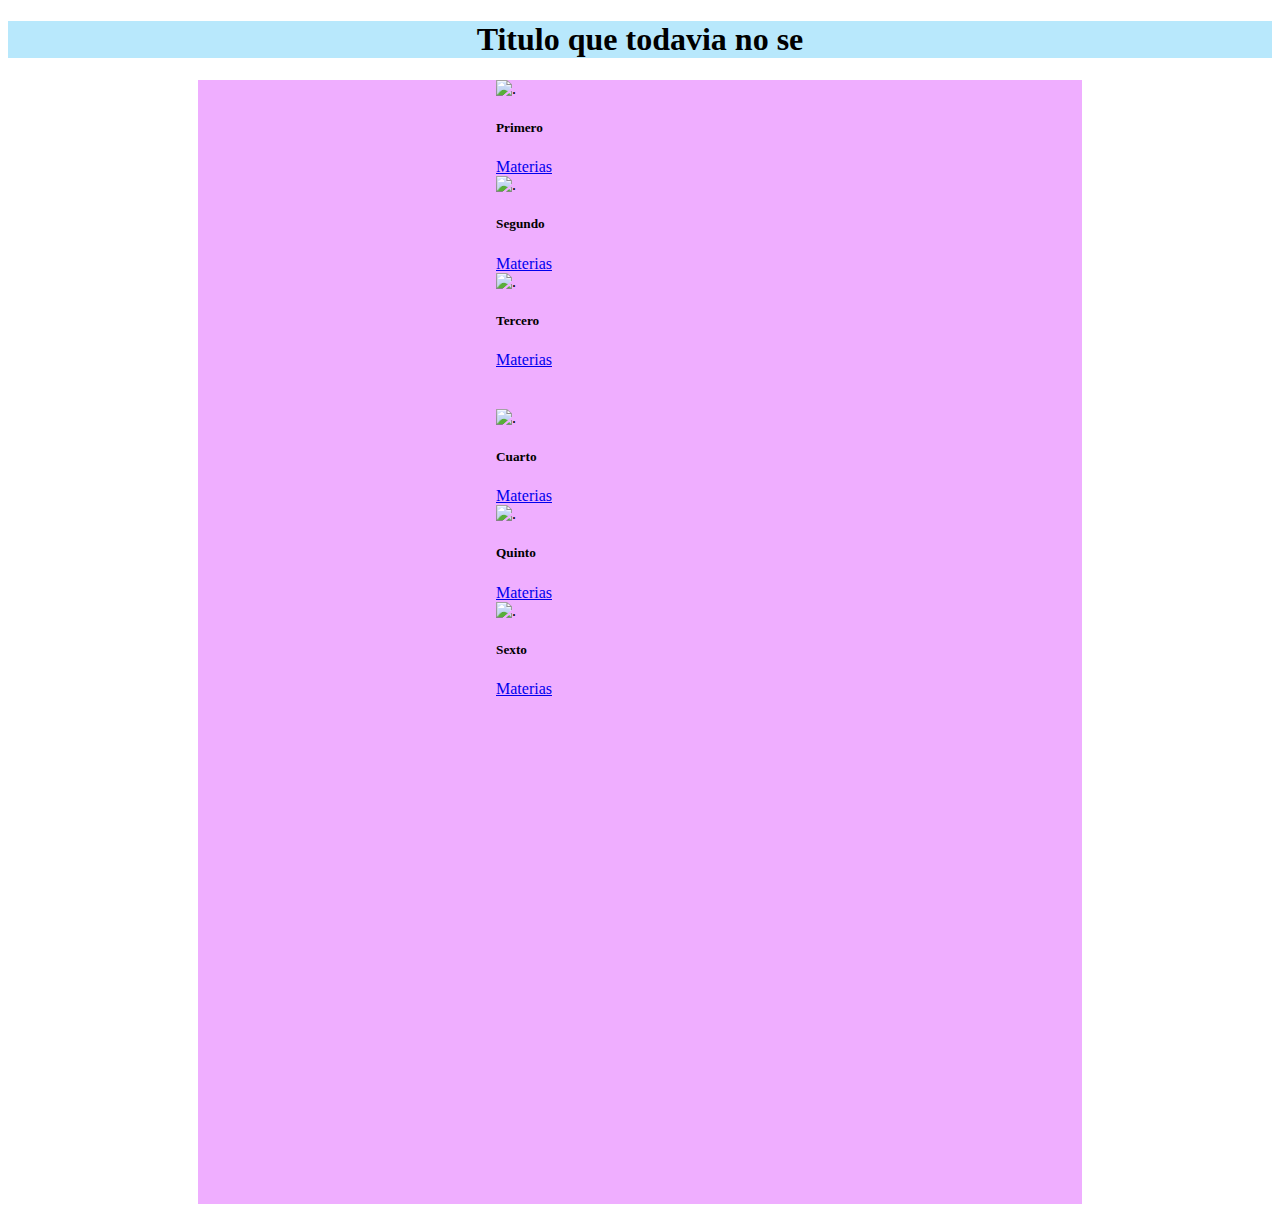
==== 07-Proyecto personal/index.html @ 70287119 "Add files via upload" ====
<!doctype html>
<html lang="en">

<head>
    <meta charset="utf-8">
    <meta name="viewport" content="width=device-width, initial-scale=1">
    <title>Bootstrap demo</title>
    <link href="https://cdn.jsdelivr.net/npm/bootstrap@5.2.2/dist/css/bootstrap.min.css" rel="stylesheet"
        integrity="sha384-Zenh87qX5JnK2Jl0vWa8Ck2rdkQ2Bzep5IDxbcnCeuOxjzrPF/et3URy9Bv1WTRi" crossorigin="anonymous">
    <link rel="stylesheet" href="estilos.css">
<body>
       
           <header>
            <div>
                <h1 id="titulo" class="mb-0">Titulo que todavia no se</h1>
            </div>
           </header>  
         
    <main>


<div class="container" id="container-1">
    <div class="row" class="d-flex justify-content-center" >
        <div class="col-4">
            <!-- primer card -->
            <div class="card" style="width: 18rem;">
                <img src="/assets/imagenes/conejito.jpg" class="card-img-top" alt=".">
                <div class="card-body">
                  <h5 class="card-title">Primero</h5>
                  <p class="card-text"></p>
                  <a href="#" class="btn btn-primary">Materias</a>
                </div>
              </div>
        </div>
        <div class="col-4">
            <!-- segundo card-->
            <div class="col"><div class="card" style="width: 18rem;">
                <img src="/assets/imagenes/conejito-2.jpg" class="card-img-top" alt=".">
                <div class="card-body">
                  <h5 class="card-title">Segundo</h5>
                  <p class="card-text"></p>
                  <a href="#" class="btn btn-primary">Materias</a>
                </div>
              </div>
            </div>
        </div>
        <div class="col-4">
            <!-- tercer col -->
        <div class="col"><div class="card" style="width: 18rem;">
                <img src="/assets/imagenes/conejito-3.jpg" class="card-img-top" alt=".">
                <div class="card-body">
                  <h5 class="card-title">Tercero</h5>
                  <p class="card-text"></p>
                  <a href="#" class="btn btn-primary">Materias</a>
                </div>
              </div>
        </div>
    </div>
</div>
</div>

<div class="container" id="container-2">
    <div class="row" class="d-flex justify-content-center" >
        <div class="col-4">
            <!-- primer card -->
            <div class="card" style="width: 18rem;">
                <img src="/assets/imagenes/conejito.jpg" class="card-img-top" alt=".">
                <div class="card-body">
                  <h5 class="card-title">Cuarto</h5>
                  <p class="card-text"></p>
                  <a href="#" class="btn btn-primary">Materias</a>
                </div>
              </div>
        </div>
        <div class="col-4">
            <!-- segundo card-->
            <div class="col"><div class="card" style="width: 18rem;">
                <img src="/assets/imagenes/conejito-2.jpg" class="card-img-top" alt=".">
                <div class="card-body">
                  <h5 class="card-title">Quinto</h5>
                  <p class="card-text"></p>
                  <a href="#" class="btn btn-primary">Materias</a>
                </div>
              </div>
            </div>
        </div>
        <div class="col-4">
            <!-- tercer col -->
        <div class="col"><div class="card" style="width: 18rem;">
                <img src="/assets/imagenes/conejito-3.jpg" class="card-img-top" alt=".">
                <div class="card-body">
                  <h5 class="card-title">Sexto</h5>
                  <p class="card-text"></p>
                  <a href="#" class="btn btn-primary">Materias</a>
                </div>
              </div>
        </div>
    </div>
</div>
</div>

    </main>
<footer>

</footer>

</body>
</html>
---- 07-Proyecto personal/estilos.css ----
header{
    background-color: #B8E8FC;
}
#titulo{
    text-align: center;
}  
main{
    margin-left: 15%;
    margin-right: 15%;
    padding-bottom: 40%;
    background-color: #efaeff;
}
body{
    background-image: url(/assets/imagenes/Fondo-3.webp);
    background-repeat: no-repeat;
    background-size: cover;
}
#container-1{
    margin-bottom: 40px;
    display: flex ;
    justify-content: center;
}
#container-2{
    display: flex ;
    justify-content: center;
}
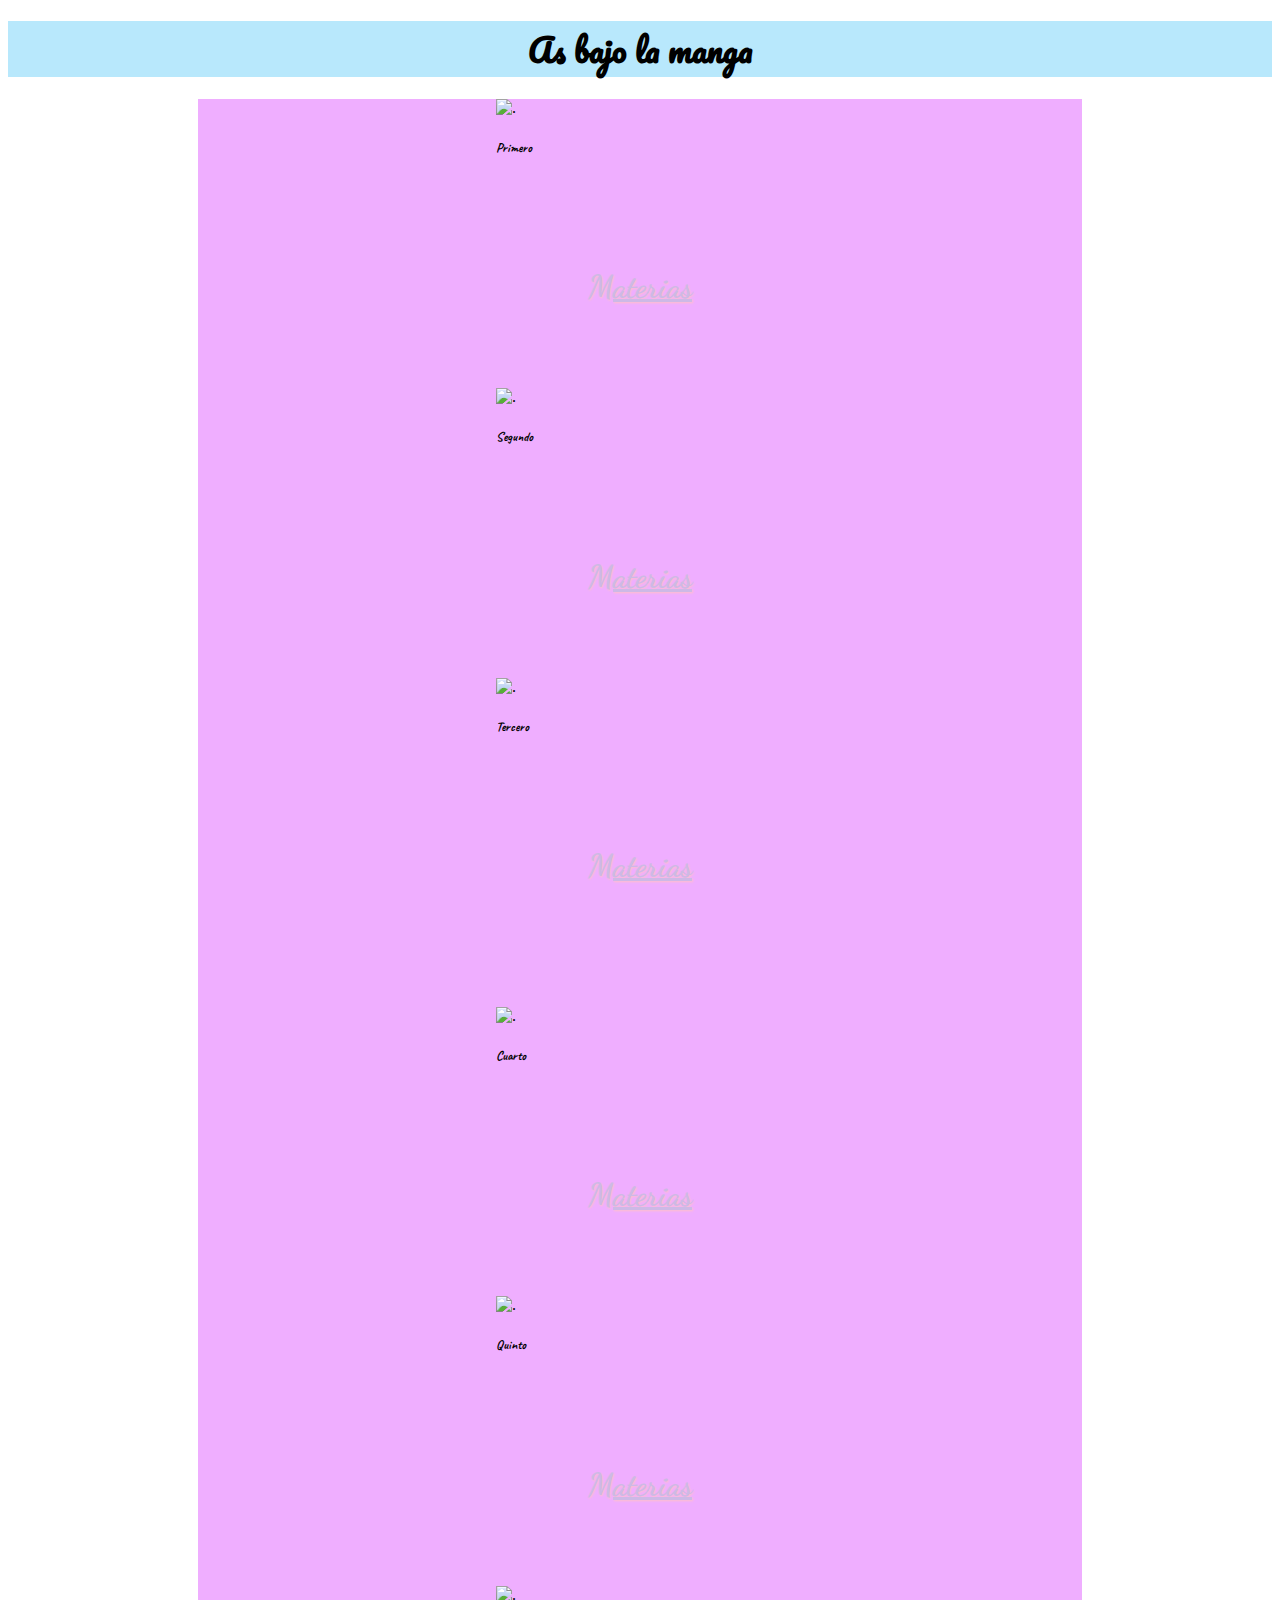
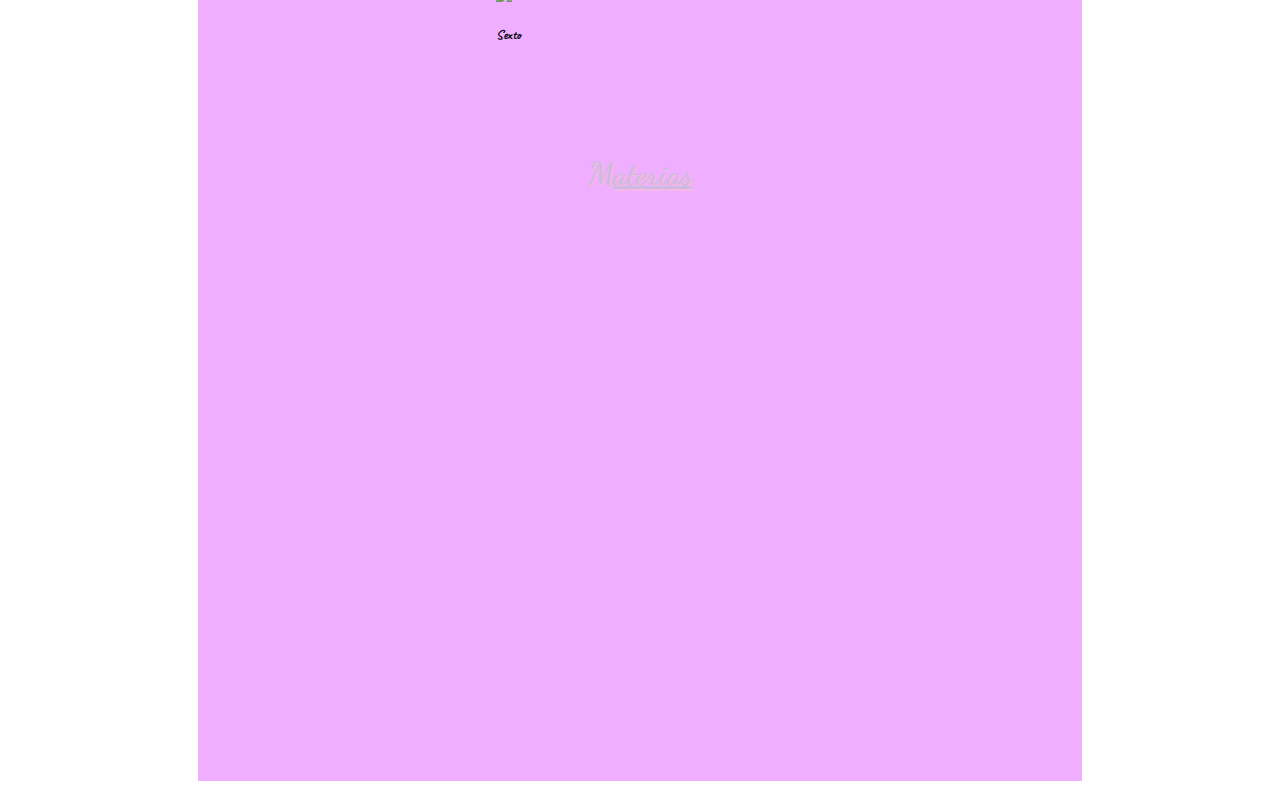
==== commit ab75b592: "Add files via upload" ====
--- a/07-Proyecto personal/index.html
+++ b/07-Proyecto personal/index.html
@@ -3,55 +3,60 @@
 
 <head>
     <meta charset="utf-8">
+    <meta http-equiv="X-UA-Compatible" content="IE=edge">
     <meta name="viewport" content="width=device-width, initial-scale=1">
-    <title>Bootstrap demo</title>
+    <title>As bajo la manga</title>
     <link href="https://cdn.jsdelivr.net/npm/bootstrap@5.2.2/dist/css/bootstrap.min.css" rel="stylesheet"
         integrity="sha384-Zenh87qX5JnK2Jl0vWa8Ck2rdkQ2Bzep5IDxbcnCeuOxjzrPF/et3URy9Bv1WTRi" crossorigin="anonymous">
     <link rel="stylesheet" href="estilos.css">
-<body>
+    <link rel="shortcut icon" href="/assets/imagenes/favicon.ico" type="image/x-icon">
+</head>
+<body >
        
            <header>
             <div>
-                <h1 id="titulo" class="mb-0">Titulo que todavia no se</h1>
+                <h1 id="titulo" class="mb-0">As bajo la manga</h1>
             </div>
            </header>  
-         
     <main>
-
-
-<div class="container" id="container-1">
+<div class="container pt-5"  id="container-1">
     <div class="row" class="d-flex justify-content-center" >
         <div class="col-4">
-            <!-- primer card -->
+
             <div class="card" style="width: 18rem;">
                 <img src="/assets/imagenes/conejito.jpg" class="card-img-top" alt=".">
                 <div class="card-body">
-                  <h5 class="card-title">Primero</h5>
-                  <p class="card-text"></p>
-                  <a href="#" class="btn btn-primary">Materias</a>
+                  <h5 class="card-title" id="card-title">Primero</h5>
+                  <div class="bg-ir">
+                    <div class="enlace-relativo" id="ir"> <a href="/materias-4/Materias-4.html">Materias</a> </div>
+                </div>
                 </div>
               </div>
         </div>
         <div class="col-4">
-            <!-- segundo card-->
-            <div class="col"><div class="card" style="width: 18rem;">
+
+            <div class="col">
+              <div class="card" style="width: 18rem;">
                 <img src="/assets/imagenes/conejito-2.jpg" class="card-img-top" alt=".">
                 <div class="card-body">
-                  <h5 class="card-title">Segundo</h5>
-                  <p class="card-text"></p>
-                  <a href="#" class="btn btn-primary">Materias</a>
+                  <h5 class="card-title" id="card-title">Segundo</h5>
+                  <div class="bg-ir">
+                    <div class="enlace-relativo" id="ir"> <a href="/materias-4/Materias-4.html">Materias</a> </div>
+                </div>
                 </div>
               </div>
             </div>
         </div>
         <div class="col-4">
-            <!-- tercer col -->
-        <div class="col"><div class="card" style="width: 18rem;">
+        
+        <div class="col">
+          <div class="card" style="width: 18rem;">
                 <img src="/assets/imagenes/conejito-3.jpg" class="card-img-top" alt=".">
                 <div class="card-body">
-                  <h5 class="card-title">Tercero</h5>
-                  <p class="card-text"></p>
-                  <a href="#" class="btn btn-primary">Materias</a>
+                  <h5 class="card-title" id="card-title">Tercero</h5>
+                  <div class="bg-ir">
+                    <div class="enlace-relativo" id="ir"> <a href="/materias-4/Materias-4.html">Materias</a> </div>
+                </div>
                 </div>
               </div>
         </div>
@@ -62,36 +67,41 @@
 <div class="container" id="container-2">
     <div class="row" class="d-flex justify-content-center" >
         <div class="col-4">
-            <!-- primer card -->
+            <!-- cuarto card -->
             <div class="card" style="width: 18rem;">
-                <img src="/assets/imagenes/conejito.jpg" class="card-img-top" alt=".">
+                <img src="/assets/imagenes/conejito-4.jpg" class="card-img-top" alt=".">
                 <div class="card-body">
-                  <h5 class="card-title">Cuarto</h5>
-                  <p class="card-text"></p>
-                  <a href="#" class="btn btn-primary">Materias</a>
+                  <h5 class="card-title" id="card-title">Cuarto</h5>
+                  <div class="bg-ir">
+                    <div class="enlace-relativo" id="ir"> <a href="/materias-4/Materias-4.html">Materias</a> </div>
+                </div>
+
                 </div>
               </div>
         </div>
+        
         <div class="col-4">
-            <!-- segundo card-->
+      
             <div class="col"><div class="card" style="width: 18rem;">
-                <img src="/assets/imagenes/conejito-2.jpg" class="card-img-top" alt=".">
+                <img src="/assets/imagenes/conejito-5.jpg" class="card-img-top" alt=".">
                 <div class="card-body">
-                  <h5 class="card-title">Quinto</h5>
-                  <p class="card-text"></p>
-                  <a href="#" class="btn btn-primary">Materias</a>
+                  <h5 class="card-title" id="card-title">Quinto</h5>
+                  <div class="bg-ir">
+                    <div class="enlace-relativo" id="ir"> <a href="/materias-4/Materias-4.html">Materias</a> </div>
+                </div>
                 </div>
               </div>
             </div>
         </div>
         <div class="col-4">
-            <!-- tercer col -->
+            
         <div class="col"><div class="card" style="width: 18rem;">
-                <img src="/assets/imagenes/conejito-3.jpg" class="card-img-top" alt=".">
+                <img src="/assets/imagenes/conejito-6.jpg" class="card-img-top" alt=".">
                 <div class="card-body">
-                  <h5 class="card-title">Sexto</h5>
-                  <p class="card-text"></p>
-                  <a href="#" class="btn btn-primary">Materias</a>
+                  <h5 class="card-title" id="card-title">Sexto</h5>
+                  <div class="bg-ir">
+                    <div class="enlace-relativo" id="ir"> <a href="/materias-4/Materias-4.html">Materias</a> </div>
+                </div>
                 </div>
               </div>
         </div>
--- a/07-Proyecto personal/estilos.css
+++ b/07-Proyecto personal/estilos.css
@@ -1,8 +1,13 @@
+@import url('https://fonts.googleapis.com/css2?family=Dancing+Script&display=swap');
+@import url('https://fonts.googleapis.com/css2?family=Pacifico&display=swap');
+@import url('https://fonts.googleapis.com/css2?family=Caveat&family=Pacifico&display=swap');
+@import url('https://fonts.googleapis.com/css2?family=Caveat:wght@700&display=swap');
 header{
     background-color: #B8E8FC;
 }
 #titulo{
     text-align: center;
+    font-family: 'Pacifico', cursive;
 }  
 main{
     margin-left: 15%;
@@ -22,5 +27,48 @@
 }
 #container-2{
     display: flex ;
-    justify-content: center;
+   justify-content: center;
+}
+#buttom{
+    background-color: beige;
+    font-family: 'Caveat', cursive;
+}
+.bg-ir{
+    background-image: url(/assets/imagenes/nube.png);
+    background-repeat: no-repeat;
+    background-position: center;
+    height: 210px;
+    width: 100%;
+    
+}
+#m4{
+    background-color: #CFF5E7;
+}
+.bg-volver {
+    background-image: url(/assets/imagenes/BOTON\ VIOLETA.png);
+    background-repeat: no-repeat;
+    background-position: center;
+    height: 210px;
+    width: 100%;
+ }
+    
+.enlace-relativo {
+    top: 90px;
+    position: relative;
+    font-size: 2em;
+    font-weight: 800;
+    text-align: center;
+}
+.enlace-relativo a {
+    color:#cdb9e6;
+    text-shadow: 1px 1px 2px pink;
+}
+#volver{
+    font-family: 'Dancing Script', cursive;
+}
+#ir{
+    font-family: 'Dancing Script', cursive;
+}
+#card-title{
+    font-family: 'Caveat', cursive;
 }